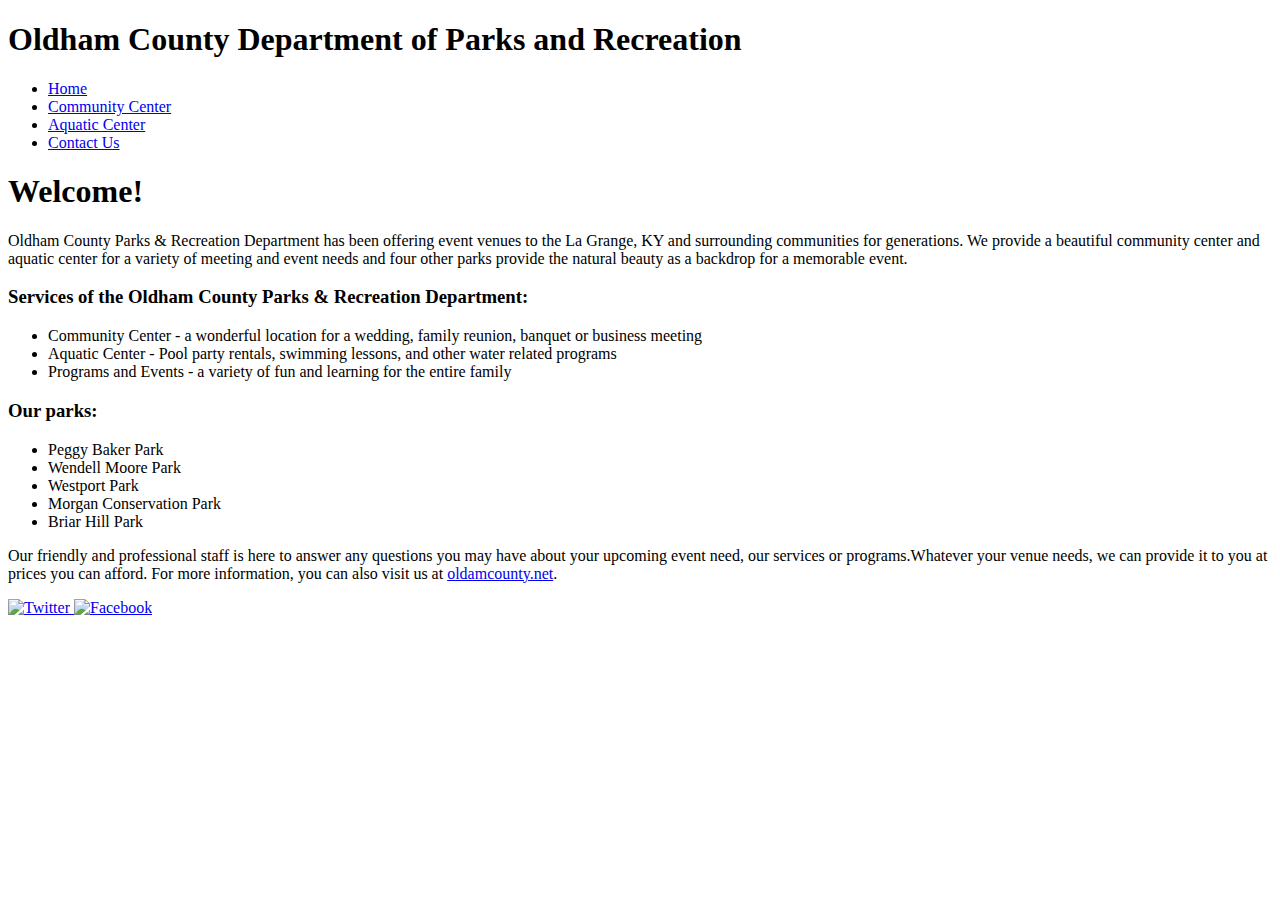
==== index.html @ d742e91f "fixed the nav height so that it does not take up the whole header area. Also made the nav element fl" ====
<!DOCTYPE html>
<html>
<head>
	<title>Oldham County Parks and Recreation</title>
	<link rel="stylesheet" href="C:\Users\n\Documents\CodeLouisville\Final Project\main.css">
	<meta name="viewport" content="width=device-width, initial-scale=1.0">
</head>
<body>
	<header>
		<h1 id=logo>Oldham County Department of Parks and Recreation</h1>
	</header>
	<nav>
		<ul>
			<li><a href="index.html">Home</a></li>
			<li><a href="community-center.html">Community Center</a></li>
			<li><a href="aquatic-center.html">Aquatic Center</a></li>
			<li><a href="contact.html">Contact Us</a></li>
		</ul>
	</nav>
	<div class="content">
		<h1>Welcome!</h1>
		<p> Oldham County Parks & Recreation Department has been offering event venues to the La Grange, KY and surrounding communities for generations.  We provide a beautiful community center and aquatic center for a variety of meeting and event needs and four other parks provide the natural beauty as a backdrop for a memorable event. 
		</p>
		<div class="col-lg-6 left">
			<p><h3>Services of the Oldham County Parks & Recreation Department:</h3></p>
				<ul>
					<li>
							Community Center - a wonderful location for a wedding, family reunion, banquet or business meeting
					</li>
					<li>
							Aquatic Center - Pool party rentals, swimming lessons, and other water related programs
					</li>
					<li>
							Programs and Events - a variety of fun and learning for the entire family
					</li>
				</ul>
		</div>
		<div class="col-lg-6 right">

		</div>
		<div class="col-lg-6 left">

		</div>
		<div class="col-lg-6 right">
			<p>
				<h3>Our parks:</h3>
			</p>
				<ul class="park center">
					<li>Peggy Baker Park</li>
					<li>Wendell Moore Park</li>
					<li>Westport Park</li>
					<li>Morgan Conservation Park</li>
					<li>Briar Hill Park</li>
				</ul>
		</div>
		<footer>
			<p>
				Our friendly and professional staff is here to answer any questions you may have about your upcoming event need, our services or programs.Whatever your venue needs, we can provide it to you at prices you can afford.  For more information, you can also visit us at <a href="www.oldhamcounty.net">oldamcounty.net</a>.
			</p>
			<p>
				<a href="https://twitter.com/oldhamcoparks">
				<img title="Twitter" alt="Twitter" src="https://socialmediawidgets.files.wordpress.com/2014/03/01_twitter1.png" width="35" height="35"/>
				</a>
				<a href="https://www.facebook.com/login.php?next=https%3A%2F%2Fwww.facebook.com%2Fgroups%2F32517591309%2F">
				<img title="Facebook" alt="Facebook" src="https://socialmediawidgets.files.wordpress.com/2014/03/02_facebook1.png" width="35" height="35" />
				</a>
			</p>
		</footer>
	</div>	
</body>

</html>
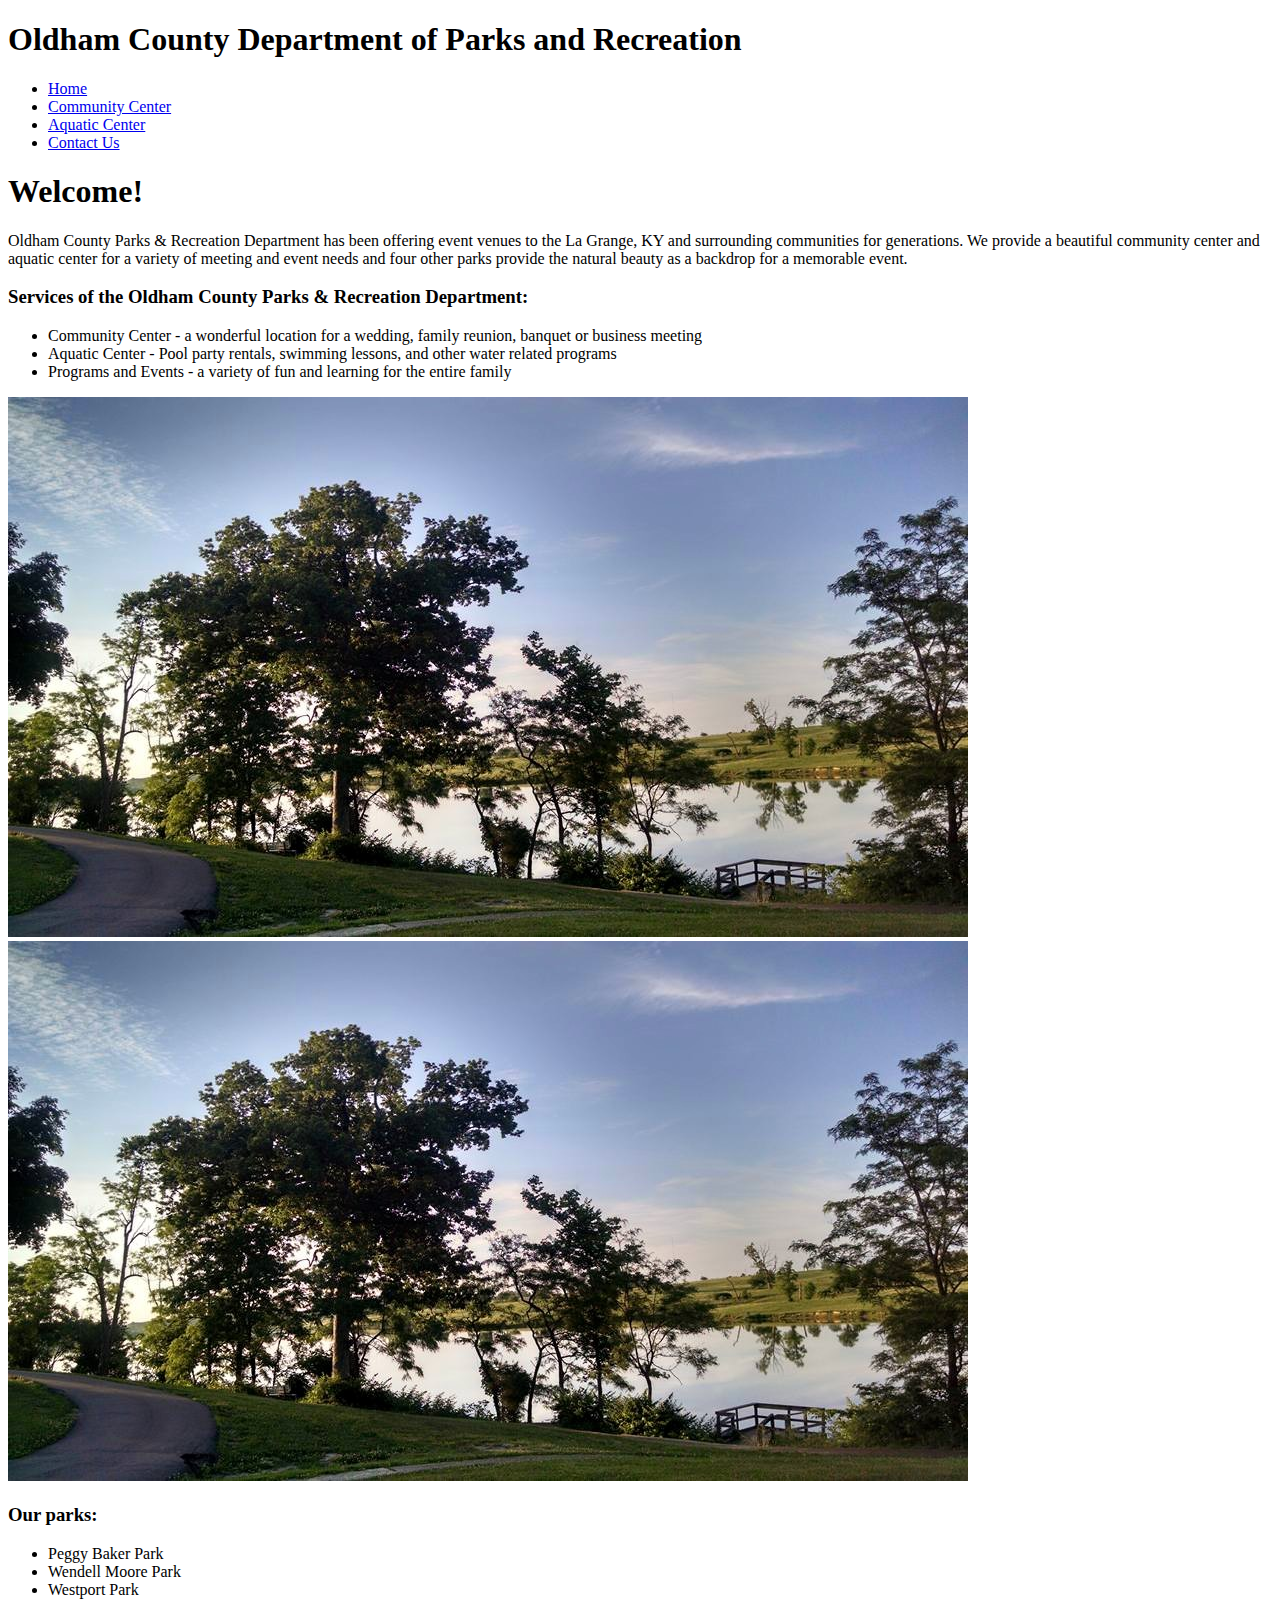
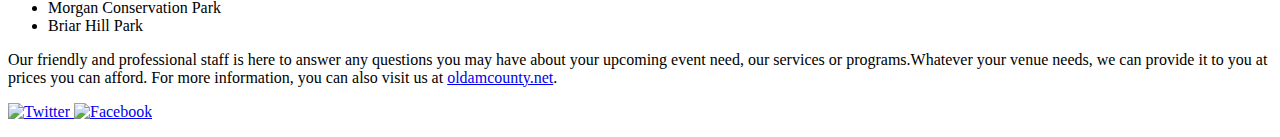
==== commit 3c85ccfb: "adding body and header images" ====
--- a/index.html
+++ b/index.html
@@ -6,8 +6,8 @@
 	<meta name="viewport" content="width=device-width, initial-scale=1.0">
 </head>
 <body>
-	<header>
-		<h1 id=logo>Oldham County Department of Parks and Recreation</h1>
+	<header class="img-index">
+		<h1 class="logo">Oldham County Department of Parks and Recreation</h1>
 	</header>
 	<nav>
 		<ul>
@@ -22,7 +22,7 @@
 		<p> Oldham County Parks & Recreation Department has been offering event venues to the La Grange, KY and surrounding communities for generations.  We provide a beautiful community center and aquatic center for a variety of meeting and event needs and four other parks provide the natural beauty as a backdrop for a memorable event. 
 		</p>
 		<div class="col-lg-6 left">
-			<p><h3>Services of the Oldham County Parks & Recreation Department:</h3></p>
+			<h3>Services of the Oldham County Parks & Recreation Department:</h3>
 				<ul>
 					<li>
 							Community Center - a wonderful location for a wedding, family reunion, banquet or business meeting
@@ -36,16 +36,15 @@
 				</ul>
 		</div>
 		<div class="col-lg-6 right">
-
+			<img src="img/FinalProjectPhotos/WendellMoorePark4.jpg">
 		</div>
+		<div class="barrier"></div>
 		<div class="col-lg-6 left">
-
+			<img src="img/FinalProjectPhotos/WendellMoorePark4.jpg">
 		</div>
 		<div class="col-lg-6 right">
-			<p>
 				<h3>Our parks:</h3>
-			</p>
-				<ul class="park center">
+				<ul class="park">
 					<li>Peggy Baker Park</li>
 					<li>Wendell Moore Park</li>
 					<li>Westport Park</li>
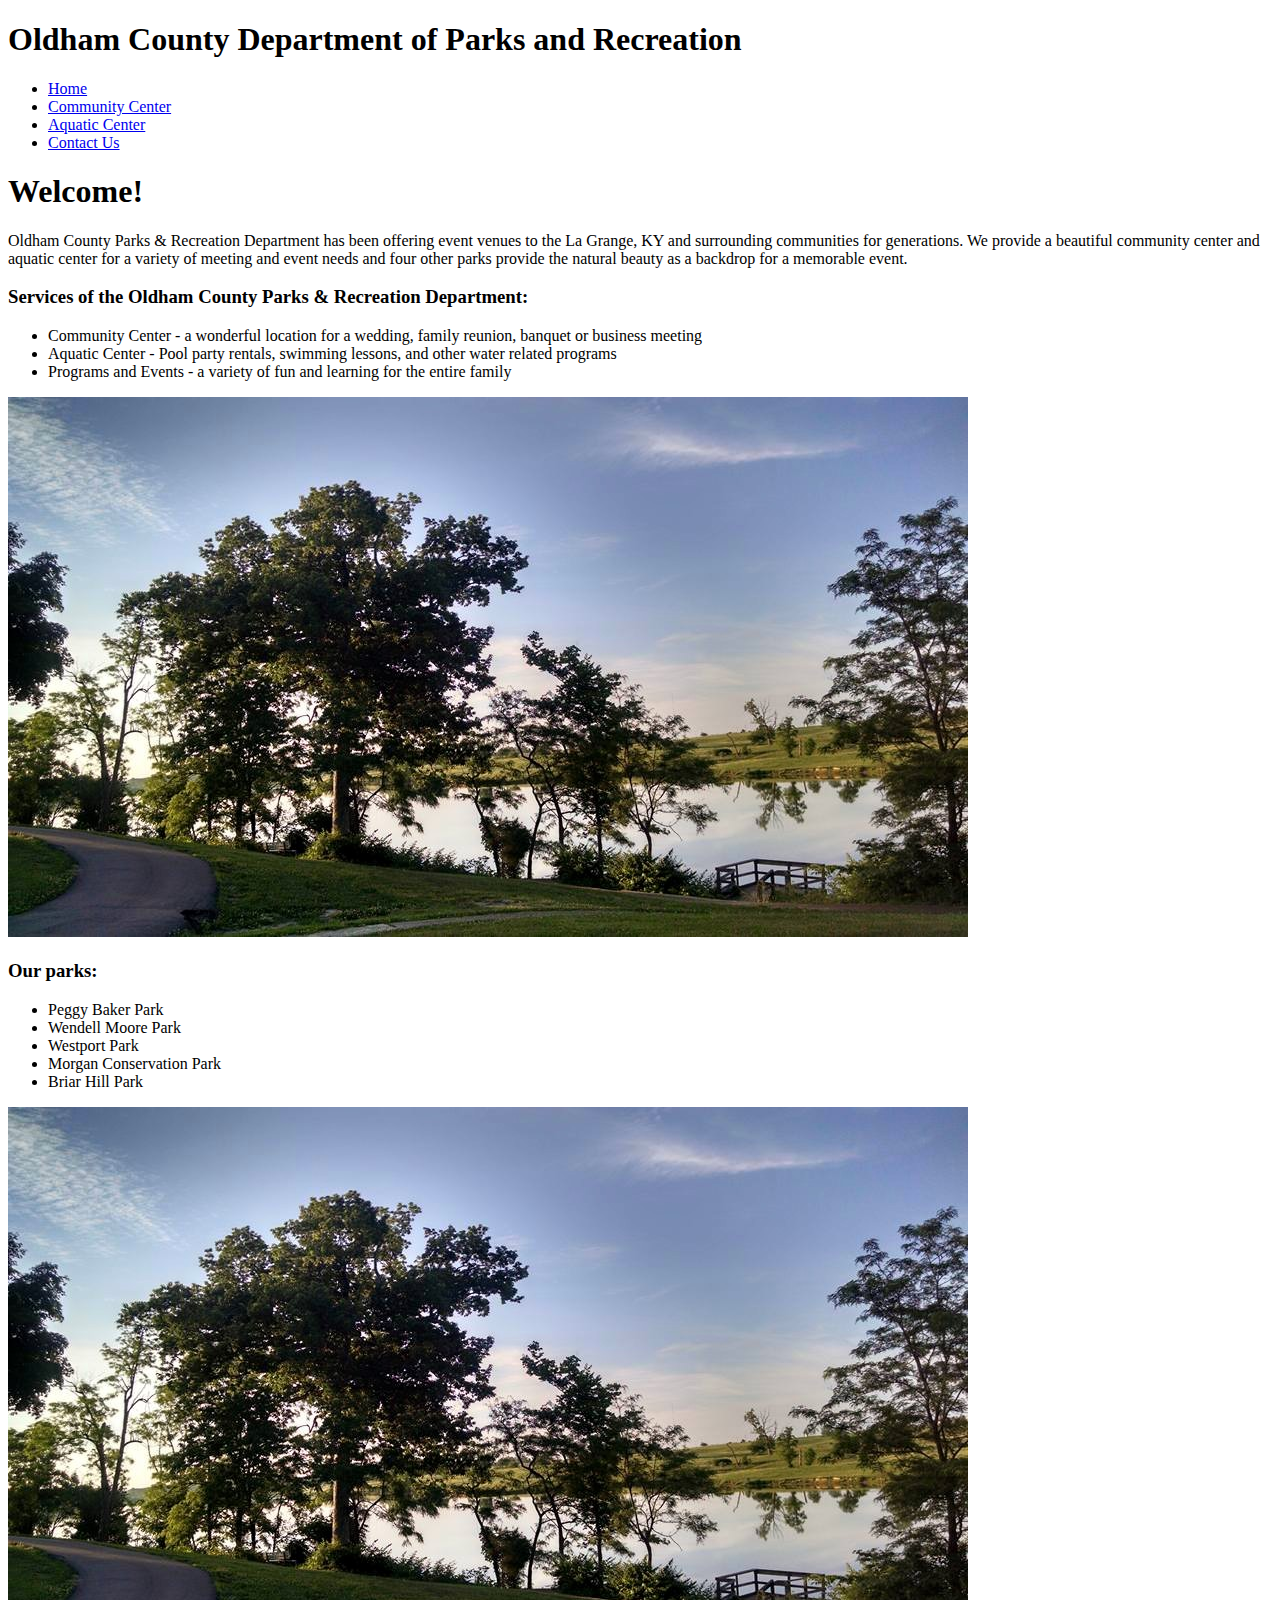
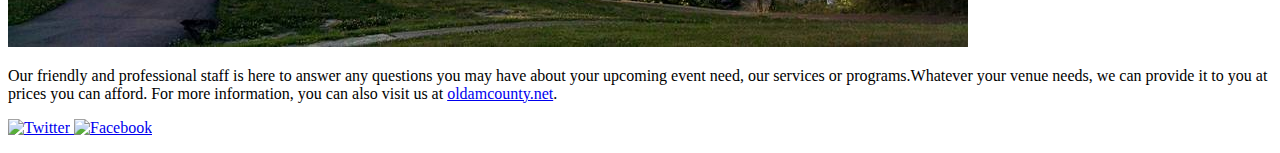
==== commit d5136564: "Made the site mostly responsive except for the nav menu" ====
--- a/index.html
+++ b/index.html
@@ -10,12 +10,14 @@
 		<h1 class="logo">Oldham County Department of Parks and Recreation</h1>
 	</header>
 	<nav>
-		<ul>
-			<li><a href="index.html">Home</a></li>
-			<li><a href="community-center.html">Community Center</a></li>
-			<li><a href="aquatic-center.html">Aquatic Center</a></li>
-			<li><a href="contact.html">Contact Us</a></li>
-		</ul>
+		<span>
+			<ul>
+				<li><a href="index.html">Home</a></li>
+				<li><a href="community-center.html">Community Center</a></li>
+				<li><a href="aquatic-center.html">Aquatic Center</a></li>
+				<li><a href="contact.html">Contact Us</a></li>
+			</ul>
+		</span>
 	</nav>
 	<div class="content">
 		<h1>Welcome!</h1>
@@ -40,17 +42,17 @@
 		</div>
 		<div class="barrier"></div>
 		<div class="col-lg-6 left">
-			<img src="img/FinalProjectPhotos/WendellMoorePark4.jpg">
+			<h3>Our parks:</h3>
+			<ul>
+				<li>Peggy Baker Park </li>
+				<li>Wendell Moore Park</li>
+				<li>Westport Park</li>
+				<li>Morgan Conservation Park</li>
+				<li>Briar Hill Park</li>
+			</ul>
 		</div>
 		<div class="col-lg-6 right">
-				<h3>Our parks:</h3>
-				<ul class="park">
-					<li>Peggy Baker Park</li>
-					<li>Wendell Moore Park</li>
-					<li>Westport Park</li>
-					<li>Morgan Conservation Park</li>
-					<li>Briar Hill Park</li>
-				</ul>
+			<img src="img/FinalProjectPhotos/WendellMoorePark4.jpg">
 		</div>
 		<footer>
 			<p>
@@ -65,7 +67,9 @@
 				</a>
 			</p>
 		</footer>
-	</div>	
+	</div>
+	<script src="https://ajax.googleapis.com/ajax/libs/jquery/1.11.3/jquery.min.js"></script>
+	<script src="javascript.js"></script>
 </body>
 
 </html>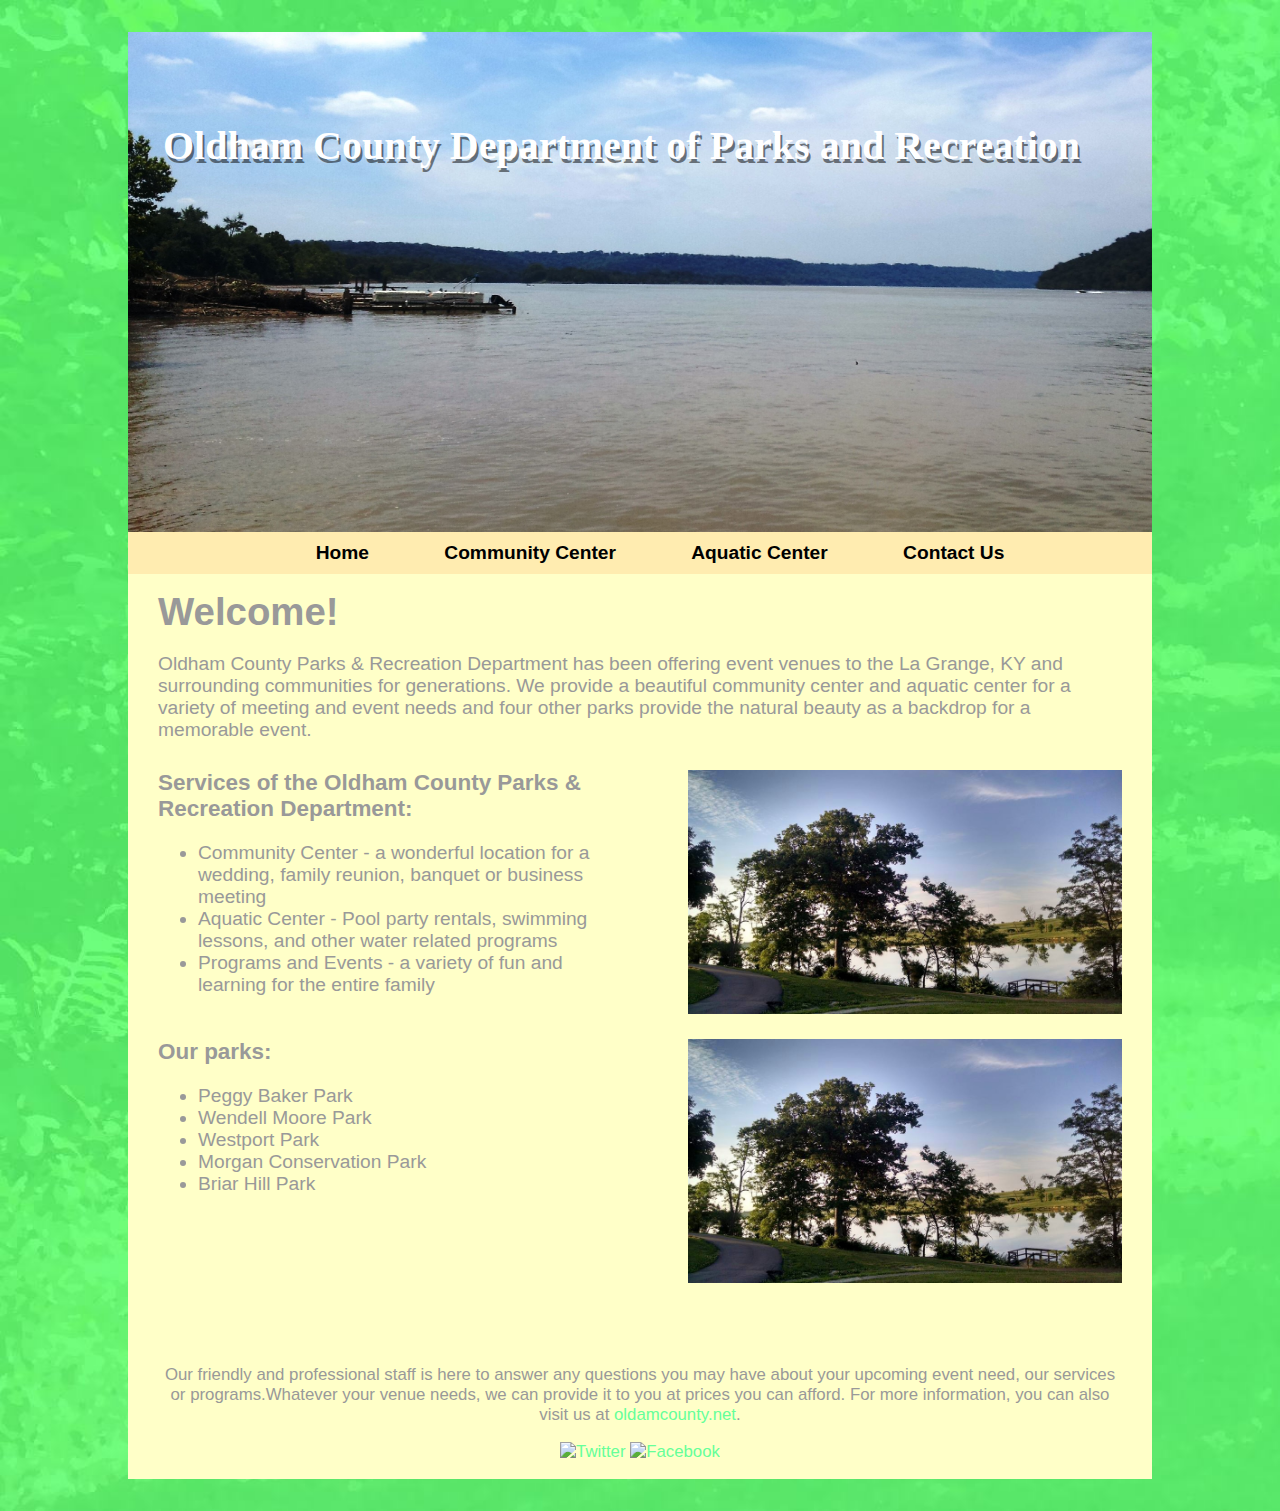
==== commit 4823771d: "test commit" ====
--- a/index.html
+++ b/index.html
@@ -2,7 +2,7 @@
 <html>
 <head>
 	<title>Oldham County Parks and Recreation</title>
-	<link rel="stylesheet" href="C:\Users\n\Documents\CodeLouisville\Final Project\main.css">
+	<link rel="stylesheet" href="main.css">
 	<meta name="viewport" content="width=device-width, initial-scale=1.0">
 </head>
 <body>
--- a/main.css
+++ b/main.css
@@ -0,0 +1,318 @@
+/********************
+General
+********************/
+
+body {
+ font-family: 'Open Sans', sans-serif;
+ font-size: 1.20em;
+ background-color: #59F159;
+ margin: 0;
+ padding: 0;
+ height: inherit;
+ color: #999;
+ background-image: url('img/FinalProjectPhotos/BodyBackground.jpg');
+ background-repeat: no-repeat;
+ background-size: cover;
+}
+
+/*links*/
+a {
+  text-decoration: none; 
+  color: #66FF99;
+}
+
+img {
+  max-width: 100%;
+}
+
+/*logo text*/
+h1, h2 {
+  color: #999;
+  margin:0;
+}
+
+
+h3 {
+  margin: 0 0 1em 0;
+}
+
+.content {
+  background-color: #FFFFC8;
+  padding-top: 16px;
+  padding-left: 30px;
+  padding-right: 30px;
+  overflow: auto;
+  position: auto;
+  margin-top: 0;
+  clear: both;
+}
+
+.col-lg-6 {
+  list-style: none;
+  margin: 10px 0px;
+}
+
+.col-lg-6 img {
+  max-height: 100%
+}
+
+
+.center {
+  margin-right: 30px;
+  margin-left: 30px;
+}
+
+.barrier {
+  clear: both;
+}
+/********************
+Heading
+********************/
+header {
+  float: left;
+  width: 100%;
+  background-color: #FFECB0;
+  height: 350px;
+  margin: 0;
+}
+
+.logo {
+  background: transparent;
+  color: white;
+  font-size: 30px;
+  margin: 35px;
+  margin-top: 90px;
+  font-family: 'Hoefler Text', verdana;
+  text-shadow: 2px 4px 0px rgba(0,0,0,0.5);, 
+}
+
+h2 {
+  font-size: .9em;
+  margin: 4px 0;
+  font-weight: bold;
+}
+
+/********************
+Navigation
+********************/
+
+nav {
+  background-color: #FFECB0;
+  height: 42px;
+  display: inline-block;
+  padding: 0;
+  margin: 0;
+  overflow: none;
+  width: 100%;
+  float: left;
+  text-align: center;
+}
+
+nav ul {
+  list-style: none;
+  overflow: auto;
+  margin: 0;
+  
+}
+
+nav ul li {
+  display: inline;
+  padding: 15px 15px;
+  position: inherit;
+  margin: 0;
+}
+
+nav a {
+  font-weight: bold;
+  color: #000;
+  display: inline-block;
+  }
+
+
+/*selected nav link*/
+nav a.selected, nav a:hover {
+  color: #66FF99;
+}
+
+/********************
+Footer
+********************/
+
+footer{
+  font-size: 0.875em;
+  text-align: center;
+  clear: both;
+  padding-top: 50px;
+  color: #999;
+}
+
+/********************
+Page: Column Formatting
+********************/
+
+.col-lg-6 h3 {
+  margin: 0;
+  padding: 0;
+}
+
+/********************
+Page: Index
+********************/
+
+.img-index{
+  background-image: url('img/FinalProjectPhotos/WestportPark7-reduced - Copy.jpg');
+  background-size: cover;
+  background-repeat: no-repeat;
+}
+
+  
+/********************
+Page: Community Center
+********************/
+
+.img-community-center{
+  background-image: url('img/FinalProjectPhotos/CommunityCenter/CommunityCenter1.jpg');
+  background-size: cover;
+  background-repeat: no-repeat;
+}
+
+#capacity {
+  width: 450px;
+  height: 350px;
+  margin-bottom: 20px;
+  text-align: left;
+  clear: both;
+}
+
+/********************
+Page: Aquatic Center
+********************/
+.img-aquatic-center {
+  background-image: url('img/FinalProjectPhotos/AquaticCenter/aquaticCenter12.jpg');
+  background-size: cover;
+  background-repeat: no-repeat;
+}
+
+/********************
+Page: Contact
+********************/
+
+.img-contact {
+  background-image: url('img/FinalProjectPhotos/MorganConservationPark3-reduced.jpg');
+  background-size: cover;
+  background-repeat: no-repeat;
+  display: block;
+}
+
+#map_wrapper {
+    height: 300px;
+    color: black;
+}
+
+#map_canvas {
+    width: 100%;
+    height: 100%;
+}
+
+#map_canvas img {
+    max-width: none;
+}
+
+.googleMap {
+  margin-top: 40px;
+}
+
+/********************
+Media Queries
+********************/
+
+@media (max-width: 432px) {
+  
+  header {
+    height: 300px;
+  }
+
+  .logo {
+    font-size: 20px;
+  }
+
+}
+
+@media (min-width: 768px) {
+  
+  body{
+    margin: 30px 60px;
+  }
+
+  header {
+    height: 370px;
+  }
+
+  .logo {
+    font-size: 40px;
+  }
+
+  nav {
+    text-align: center;
+  }
+
+  nav li {
+    padding: auto;
+  }
+
+  .col-lg-6 {
+    display: block;
+    width: 45%;
+    text-align: inherit;
+    margin-bottom: 10px;
+    margin-top: 10px;
+    height: 100%;
+  }
+
+  .right {
+  float: right;
+  }
+
+  .left {
+    float: left;
+  }
+
+}
+
+@media (min-width: 900px) {
+
+  header {
+    height: 420px;
+  }
+
+}
+
+@media (min-width: 1026px) {
+
+  nav ul li {
+    display: inline-block;
+    padding: 10px 35px ;
+    margin: 0;
+  }
+
+  header{
+    height: 480px;
+  }
+  
+}
+
+@media (min-width: 1220px) {
+
+  body {
+    margin: 2.5% 10%;
+  }
+
+  header {
+    height: 500px;
+  }
+
+}
+
+
+
+
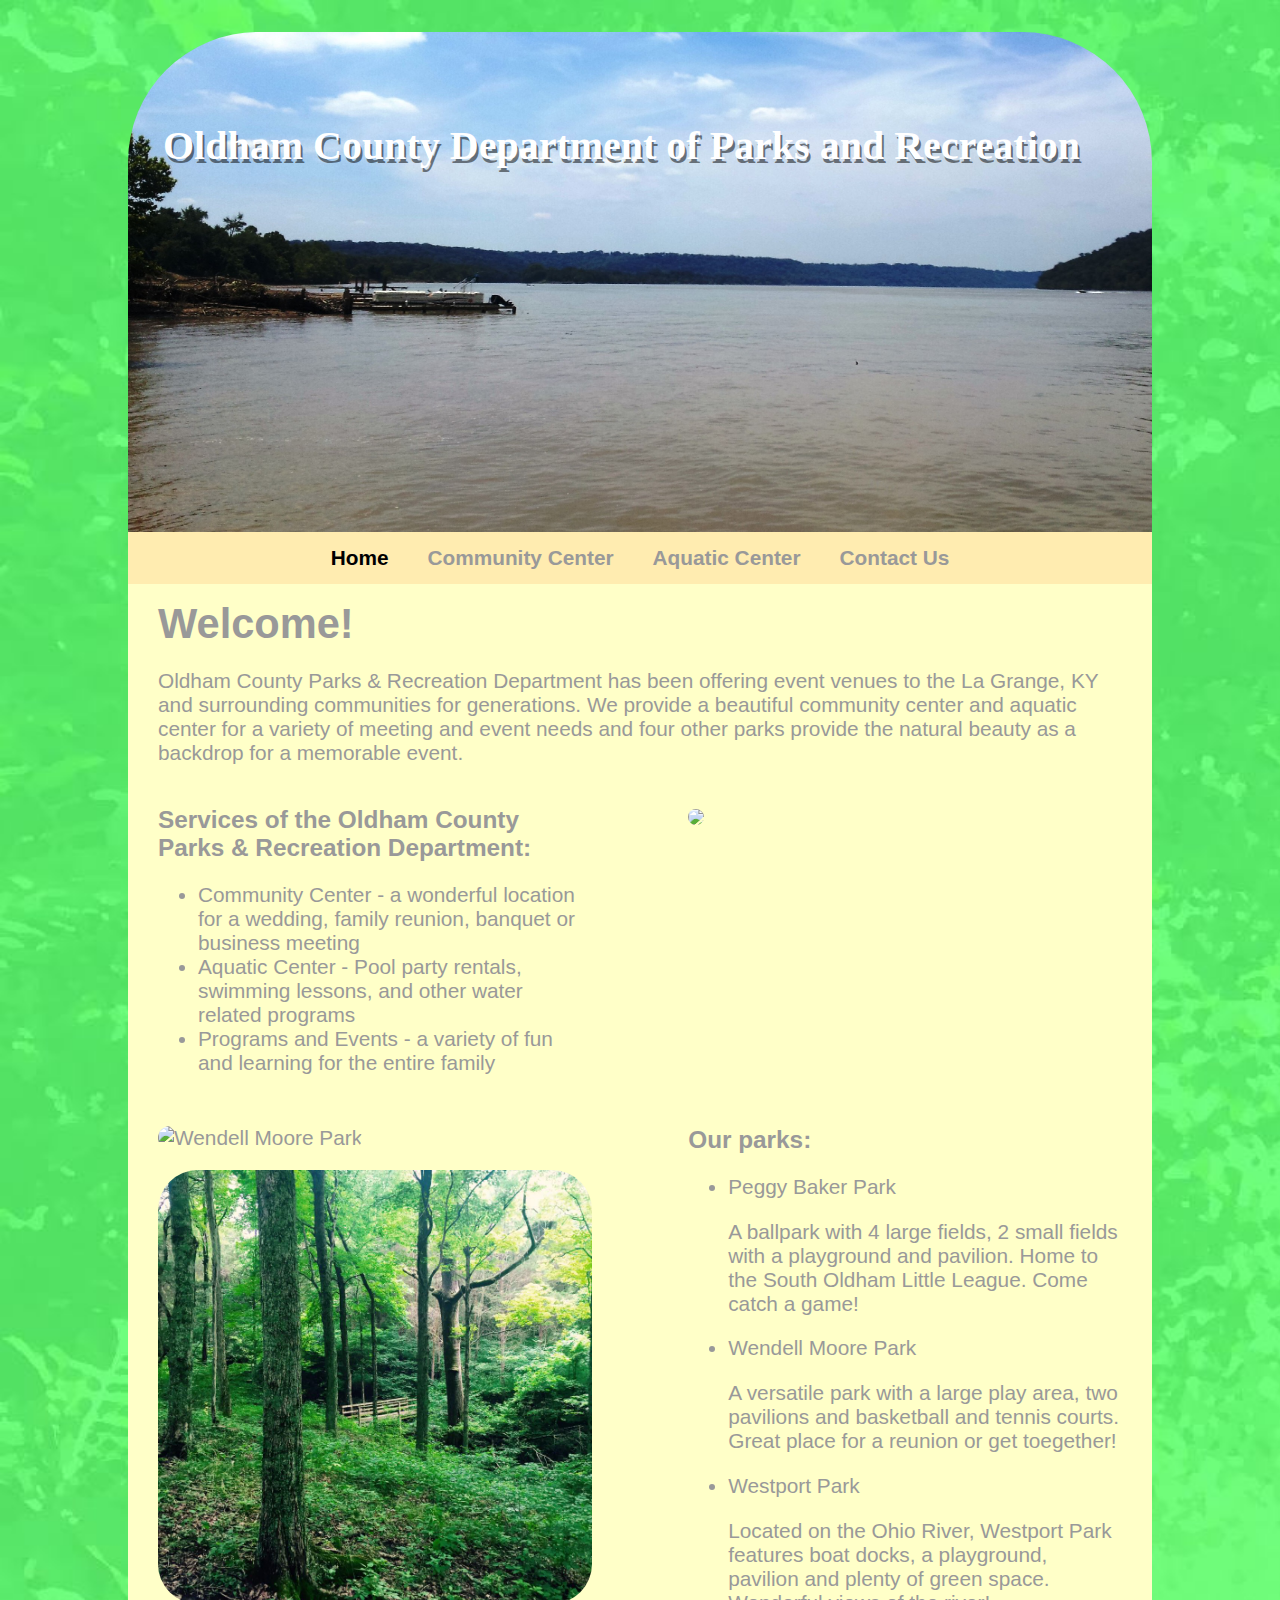
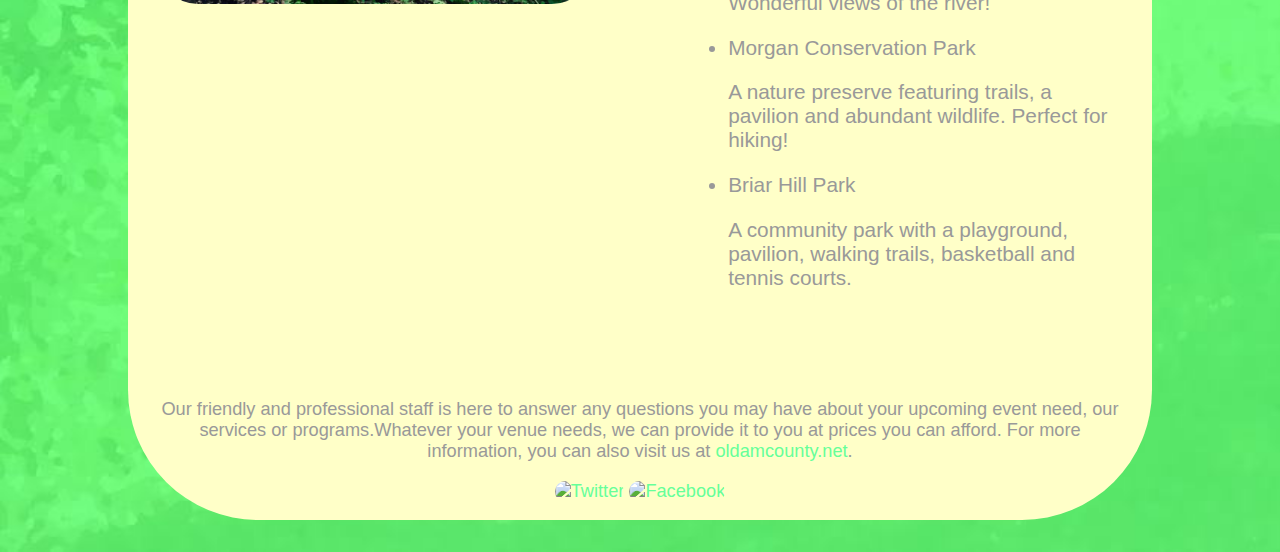
==== commit d3f21a2f: "project is ready except for the javascript" ====
--- a/index.html
+++ b/index.html
@@ -10,19 +10,21 @@
 		<h1 class="logo">Oldham County Department of Parks and Recreation</h1>
 	</header>
 	<nav>
-		<span>
-			<ul>
-				<li><a href="index.html">Home</a></li>
-				<li><a href="community-center.html">Community Center</a></li>
-				<li><a href="aquatic-center.html">Aquatic Center</a></li>
-				<li><a href="contact.html">Contact Us</a></li>
-			</ul>
-		</span>
+		<a href="#nav-list"><div id="mobile-menu">Menu</div></a>
+			<span>
+				<ul id="nav-list">
+					<li><a class="current" href="index.html">Home</a></li>
+					<li><a href="community-center.html">Community Center</a></li>
+					<li><a href="aquatic-center.html">Aquatic Center</a></li>
+					<li><a href="contact.html">Contact Us</a></li>
+				</ul>
+			</span>
 	</nav>
 	<div class="content">
 		<h1>Welcome!</h1>
 		<p> Oldham County Parks & Recreation Department has been offering event venues to the La Grange, KY and surrounding communities for generations.  We provide a beautiful community center and aquatic center for a variety of meeting and event needs and four other parks provide the natural beauty as a backdrop for a memorable event. 
 		</p>
+		<div class="barrier"></div>
 		<div class="col-lg-6 left">
 			<h3>Services of the Oldham County Parks & Recreation Department:</h3>
 				<ul>
@@ -38,22 +40,46 @@
 				</ul>
 		</div>
 		<div class="col-lg-6 right">
-			<img src="img/FinalProjectPhotos/WendellMoorePark4.jpg">
+			<img src="img/FinalProjectPhotos/PeggyBakerPark/PeggyBakerPark2.jpg">
 		</div>
 		<div class="barrier"></div>
-		<div class="col-lg-6 left">
+		<div class="col-lg-6 right parks">
 			<h3>Our parks:</h3>
 			<ul>
-				<li>Peggy Baker Park </li>
-				<li>Wendell Moore Park</li>
-				<li>Westport Park</li>
-				<li>Morgan Conservation Park</li>
-				<li>Briar Hill Park</li>
+				<li>Peggy Baker Park
+					<p>
+						A ballpark with 4 large fields, 2 small fields with a playground and pavilion. Home to the South Oldham Little League. Come catch a game!
+					</p>
+				</li>
+				<li>Wendell Moore Park
+					<p>
+						A versatile park with a large play area, two pavilions and basketball and tennis courts. Great place for a reunion or get toegether!
+					</p>
+				</li>
+				<li>Westport Park
+					<p>
+						Located on the Ohio River, Westport Park features boat docks, a playground, pavilion and plenty of green space. Wonderful views of the river!
+					</p>
+				</li>
+				<li>Morgan Conservation Park
+					<p>
+						A nature preserve featuring trails, a pavilion and abundant wildlife. Perfect for hiking!
+					</p>
+				</li>
+				<li>Briar Hill Park
+					<p>
+						A community park with a playground, pavilion, walking trails, basketball and tennis courts.
+					</p>
+				</li>
 			</ul>
 		</div>
-		<div class="col-lg-6 right">
-			<img src="img/FinalProjectPhotos/WendellMoorePark4.jpg">
+		<div class="col-lg-6 left">
+			<img alt="Wendell Moore Park" src="img/FinalProjectPhotos/WendellMoorePark/WendellMoorePark1.jpg">
 		</div>
+		<div class="col-lg-6 left extra-img">
+			<img alt="Morgan Conservation Park" src="img/FinalProjectPhotos/MorganConservationPark/MorganConservationPark8.jpg">
+		</div>
+		<div class="barrier"></div>
 		<footer>
 			<p>
 				Our friendly and professional staff is here to answer any questions you may have about your upcoming event need, our services or programs.Whatever your venue needs, we can provide it to you at prices you can afford.  For more information, you can also visit us at <a href="www.oldhamcounty.net">oldamcounty.net</a>.
--- a/main.css
+++ b/main.css
@@ -4,7 +4,7 @@
 
 body {
  font-family: 'Open Sans', sans-serif;
- font-size: 1.20em;
+ font-size: 1.1em;
  background-color: #59F159;
  margin: 0;
  padding: 0;
@@ -21,16 +21,11 @@
   color: #66FF99;
 }
 
-img {
-  max-width: 100%;
-}
-
 /*logo text*/
 h1, h2 {
   color: #999;
   margin:0;
 }
-
 
 h3 {
   margin: 0 0 1em 0;
@@ -47,16 +42,21 @@
   clear: both;
 }
 
+img {
+  border-radius: 40px;
+  max-height: 100%;
+  max-width: 100%;
+}
+
+.extra-img {
+  display: none;
+}
+
 .col-lg-6 {
   list-style: none;
   margin: 10px 0px;
 }
 
-.col-lg-6 img {
-  max-height: 100%
-}
-
-
 .center {
   margin-right: 30px;
   margin-left: 30px;
@@ -64,6 +64,8 @@
 
 .barrier {
   clear: both;
+  margin: 0.5em 0px;
+  overflow: auto;
 }
 /********************
 Heading
@@ -98,40 +100,55 @@
 
 nav {
   background-color: #FFECB0;
-  height: 42px;
+  height: 2.5em;
   display: inline-block;
   padding: 0;
   margin: 0;
   overflow: none;
   width: 100%;
+  text-align: justify;
   float: left;
+}
+
+nav ul {
+  display: block;
+  list-style: none;
+  overflow: none;
+  margin: 0px;
+  width: 100%;
+  height: 100%;
+  padding: 0px;
   text-align: center;
 }
 
-nav ul {
-  list-style: none;
-  overflow: auto;
-  margin: 0;
-  
-}
-
 nav ul li {
-  display: inline;
-  padding: 15px 15px;
-  position: inherit;
-  margin: 0;
-}
+  display: inline-block;
+  padding: .69em .8em;
+  }
 
 nav a {
   font-weight: bold;
-  color: #000;
-  display: inline-block;
-  }
-
+  color: #999;
+  }
 
 /*selected nav link*/
 nav a.selected, nav a:hover {
   color: #66FF99;
+}
+
+#nav-list {
+  display: none;
+}
+
+.current {
+  color: #000;
+}
+
+#mobile-menu{
+  display: block;
+  font-weight: bold;
+  text-align: center;
+  margin: .55em 0em;
 }
 
 /********************
@@ -160,7 +177,7 @@
 ********************/
 
 .img-index{
-  background-image: url('img/FinalProjectPhotos/WestportPark7-reduced - Copy.jpg');
+  background-image: url('img/FinalProjectPhotos/WestportPark/WestportPark7-reduced - Copy.jpg');
   background-size: cover;
   background-repeat: no-repeat;
 }
@@ -171,17 +188,17 @@
 ********************/
 
 .img-community-center{
-  background-image: url('img/FinalProjectPhotos/CommunityCenter/CommunityCenter1.jpg');
+  background-image: url('img/FinalProjectPhotos/CommunityCenter/CommunityCenter5.jpg');
   background-size: cover;
   background-repeat: no-repeat;
 }
 
 #capacity {
-  width: 450px;
-  height: 350px;
-  margin-bottom: 20px;
-  text-align: left;
-  clear: both;
+  height: auto;
+  width: auto;
+  border-radius: 0px;
+  max-height: 100%;
+  max-width: 100%;
 }
 
 /********************
@@ -198,7 +215,7 @@
 ********************/
 
 .img-contact {
-  background-image: url('img/FinalProjectPhotos/MorganConservationPark3-reduced.jpg');
+  background-image: url('img/FinalProjectPhotos/MorganConservationPark/MorganConservationPark3-reduced.jpg');
   background-size: cover;
   background-repeat: no-repeat;
   display: block;
@@ -212,6 +229,7 @@
 #map_canvas {
     width: 100%;
     height: 100%;
+    border-radius: 35px;
 }
 
 #map_canvas img {
@@ -220,6 +238,45 @@
 
 .googleMap {
   margin-top: 40px;
+}
+
+.gm-style-iw {
+max-width: 20em;
+}
+
+form {
+  margin-left: 3%;
+  margin-right: 3%;
+}
+
+input{
+  display: inline;
+  width: 100%;
+  margin: .7em 0em;
+}
+
+textarea {
+  width: 100%;
+  height: 100px;
+  margin-top: .7em;
+}
+
+#submit {
+  width: 4.5em;
+  height: 2em;
+  font-weight: bold;
+  border-width: 2px;
+  background-color: #FFECB0;
+  border: solid;
+  color: #999;
+  margin-top: 1em;
+  text-align: center;
+  font-size: .95em;
+}
+
+#submit:hover {
+  border-color: #66FF99;
+  cursor: pointer;
 }
 
 /********************
@@ -236,13 +293,17 @@
     font-size: 20px;
   }
 
+  .youtube {
+    height: 275px;
+  }
+
+  #map_wrapper {
+    display: none;
+}
+
 }
 
 @media (min-width: 768px) {
-  
-  body{
-    margin: 30px 60px;
-  }
 
   header {
     height: 370px;
@@ -250,14 +311,6 @@
 
   .logo {
     font-size: 40px;
-  }
-
-  nav {
-    text-align: center;
-  }
-
-  nav li {
-    padding: auto;
   }
 
   .col-lg-6 {
@@ -266,7 +319,22 @@
     text-align: inherit;
     margin-bottom: 10px;
     margin-top: 10px;
-    height: 100%;
+  }
+
+  .col-lg-3 {
+    display: block;
+    width: 38%;
+    text-align: inherit;
+    margin-bottom: 10px;
+    margin-top: 10px;
+  }
+
+  .col-lg-9 {
+    display: block;
+    width: 60%;
+    text-align: inherit;
+    margin-bottom: 10px;
+    margin-top: 10px;
   }
 
   .right {
@@ -277,22 +345,79 @@
     float: left;
   }
 
+  .col-center {
+    margin-top: 6.7%;
+  }
+
+  #nav-list {
+  display: block;
+  }
+
+  #mobile-menu{
+    display: none;
+  }
+
+  /********************
+  Contact
+  ********************/
+
+  form div {
+    display: block;
+    clear: both;
+  }
+
+  label{
+    margin-right: 2%;
+    margin-top: 12px;
+    float: left;
+    display: block;
+    width: 20%;
+  }
+
+  input{
+    width: 70%;
+    height: 25px;
+  }
+
+  textarea {
+    width: 70%;
+  }
+
+  #map_wrapper {
+    height: 380px;
+    color: black;
+}
+
 }
 
 @media (min-width: 900px) {
+
+  body {
+    margin: 80px 60px;
+  }
+
+  .content {
+    border-bottom-right-radius: 130px;
+    border-bottom-left-radius: 130px;
+  }
 
   header {
     height: 420px;
+    border-top-right-radius: 130px;
+    border-top-left-radius: 130px;
+  }
+
+  .youtube{
+    height: 420px;
   }
 
 }
 
 @media (min-width: 1026px) {
 
-  nav ul li {
-    display: inline-block;
-    padding: 10px 35px ;
-    margin: 0;
+  body {
+    font-size: 1.2em;
+    margin: 2.5% 10%;
   }
 
   header{
@@ -305,14 +430,106 @@
 
   body {
     margin: 2.5% 10%;
+    font-size: 1.3em;
   }
 
   header {
     height: 500px;
   }
 
-}
-
-
-
-
+  .youtube {
+    height: 480px;
+  }
+
+@media (min-width: 1400px){
+
+  body {
+    font-size: 1.5em;
+  }
+
+}
+
+@media (min-width: 1600px){
+
+  .content {
+    padding: 50px 120px;
+  }
+
+  .barrier {
+    margin: 2em 0em;
+  }
+}
+
+@media (min-width: 1800px){
+
+  header {
+    height: 24em;
+  }
+
+  body {
+    font-size: 1.7em;
+  }
+
+   .youtube {
+    height: 600px;
+  }
+
+  /********************
+  Contact
+  ********************/
+
+   #map_wrapper {
+    height: 500px;
+  }
+
+}
+
+@media (min-width: 2100px){
+
+  body {
+    font-size: 1.9em;
+  }
+}
+
+@media (min-width: 2300px){
+
+  body {
+    font-size: 2.1em;
+  }
+}
+
+@media (min-width: 2500px){
+
+  body {
+    font-size: 2.3em;
+  }
+}
+
+@media (min-width: 2700px){
+
+  body {
+    font-size: 2.5em;
+  }
+
+  /********************
+  Contact
+  ********************/
+
+   #map_wrapper {
+    height: 700px;
+  }
+
+}
+
+@media (min-width: 2900px){
+
+  body {
+    font-size: 2.7em;
+  }
+}
+
+}
+
+
+
+
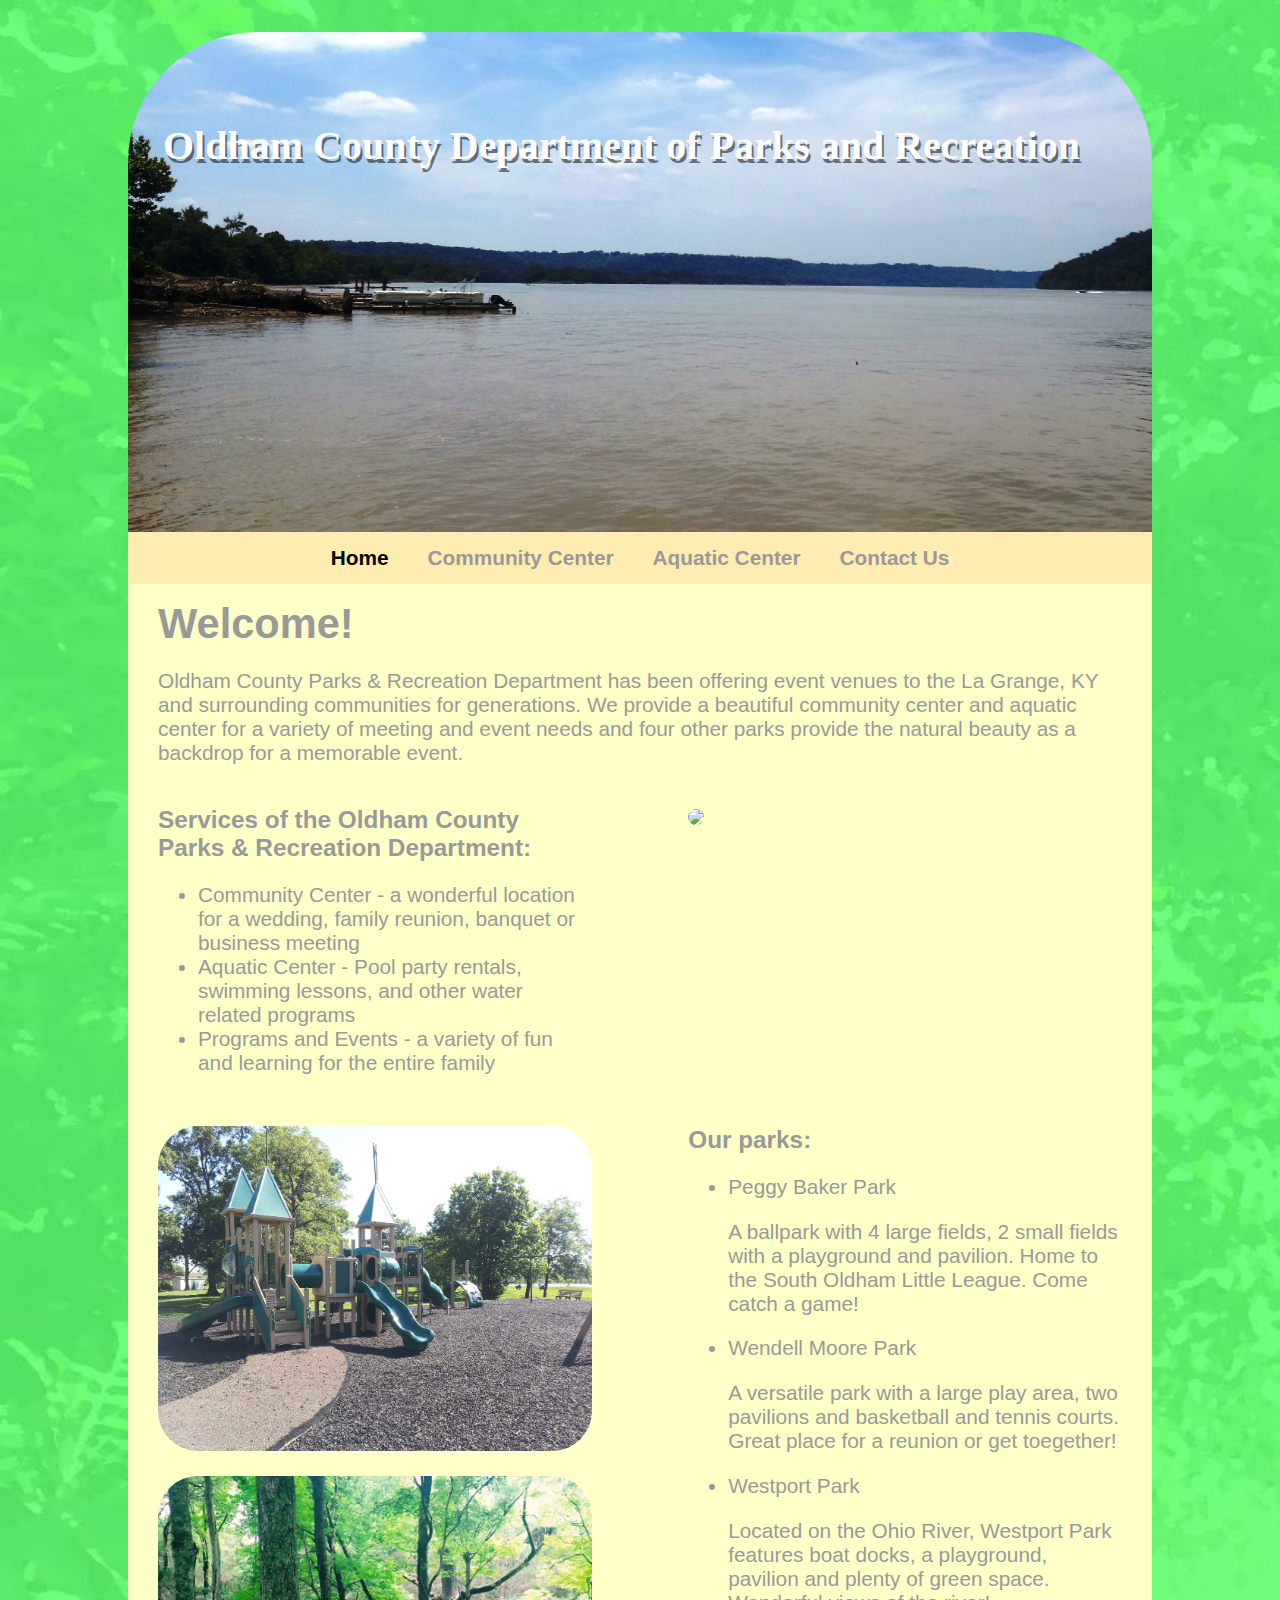
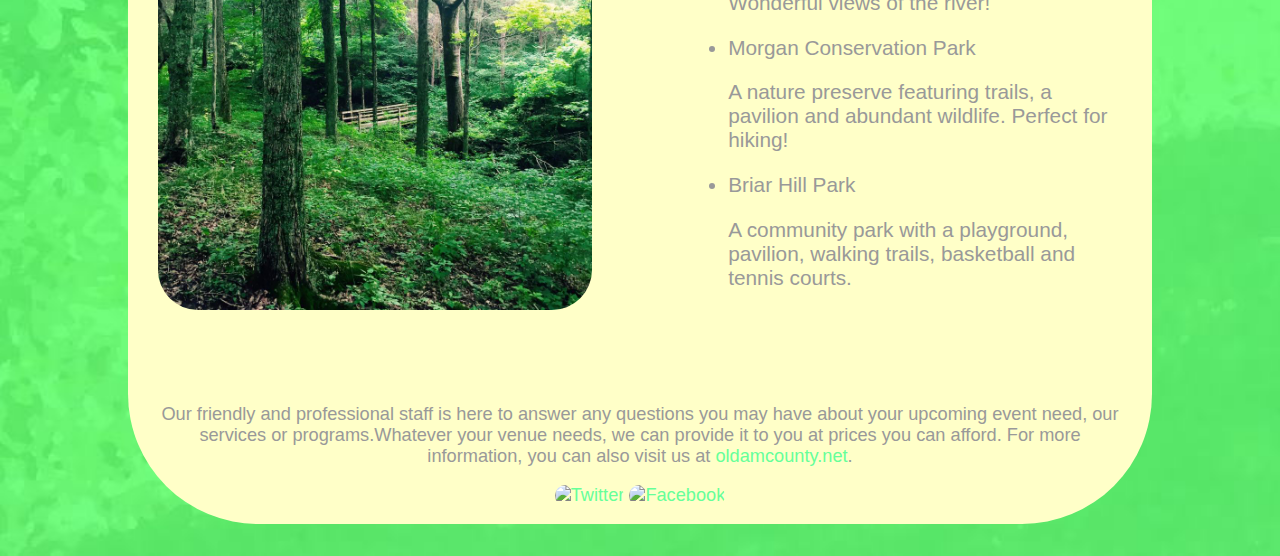
==== commit f03a8f69: "test 3" ====
--- a/index.html
+++ b/index.html
@@ -74,7 +74,7 @@
 			</ul>
 		</div>
 		<div class="col-lg-6 left">
-			<img alt="Wendell Moore Park" src="img/FinalProjectPhotos/WendellMoorePark/WendellMoorePark1.jpg">
+			<img alt="Wendell Moore Park" src="img/FinalProjectPhotos/WendellMoorePark/wendellMoorePark1.jpg">
 		</div>
 		<div class="col-lg-6 left extra-img">
 			<img alt="Morgan Conservation Park" src="img/FinalProjectPhotos/MorganConservationPark/MorganConservationPark8.jpg">
--- a/main.css
+++ b/main.css
@@ -177,7 +177,7 @@
 ********************/
 
 .img-index{
-  background-image: url('img/FinalProjectPhotos/WestportPark/WestportPark7-reduced - Copy.jpg');
+  background-image: url('img/FinalProjectPhotos/WestportPark/WestportPark7-reduced-Copy.jpg');
   background-size: cover;
   background-repeat: no-repeat;
 }
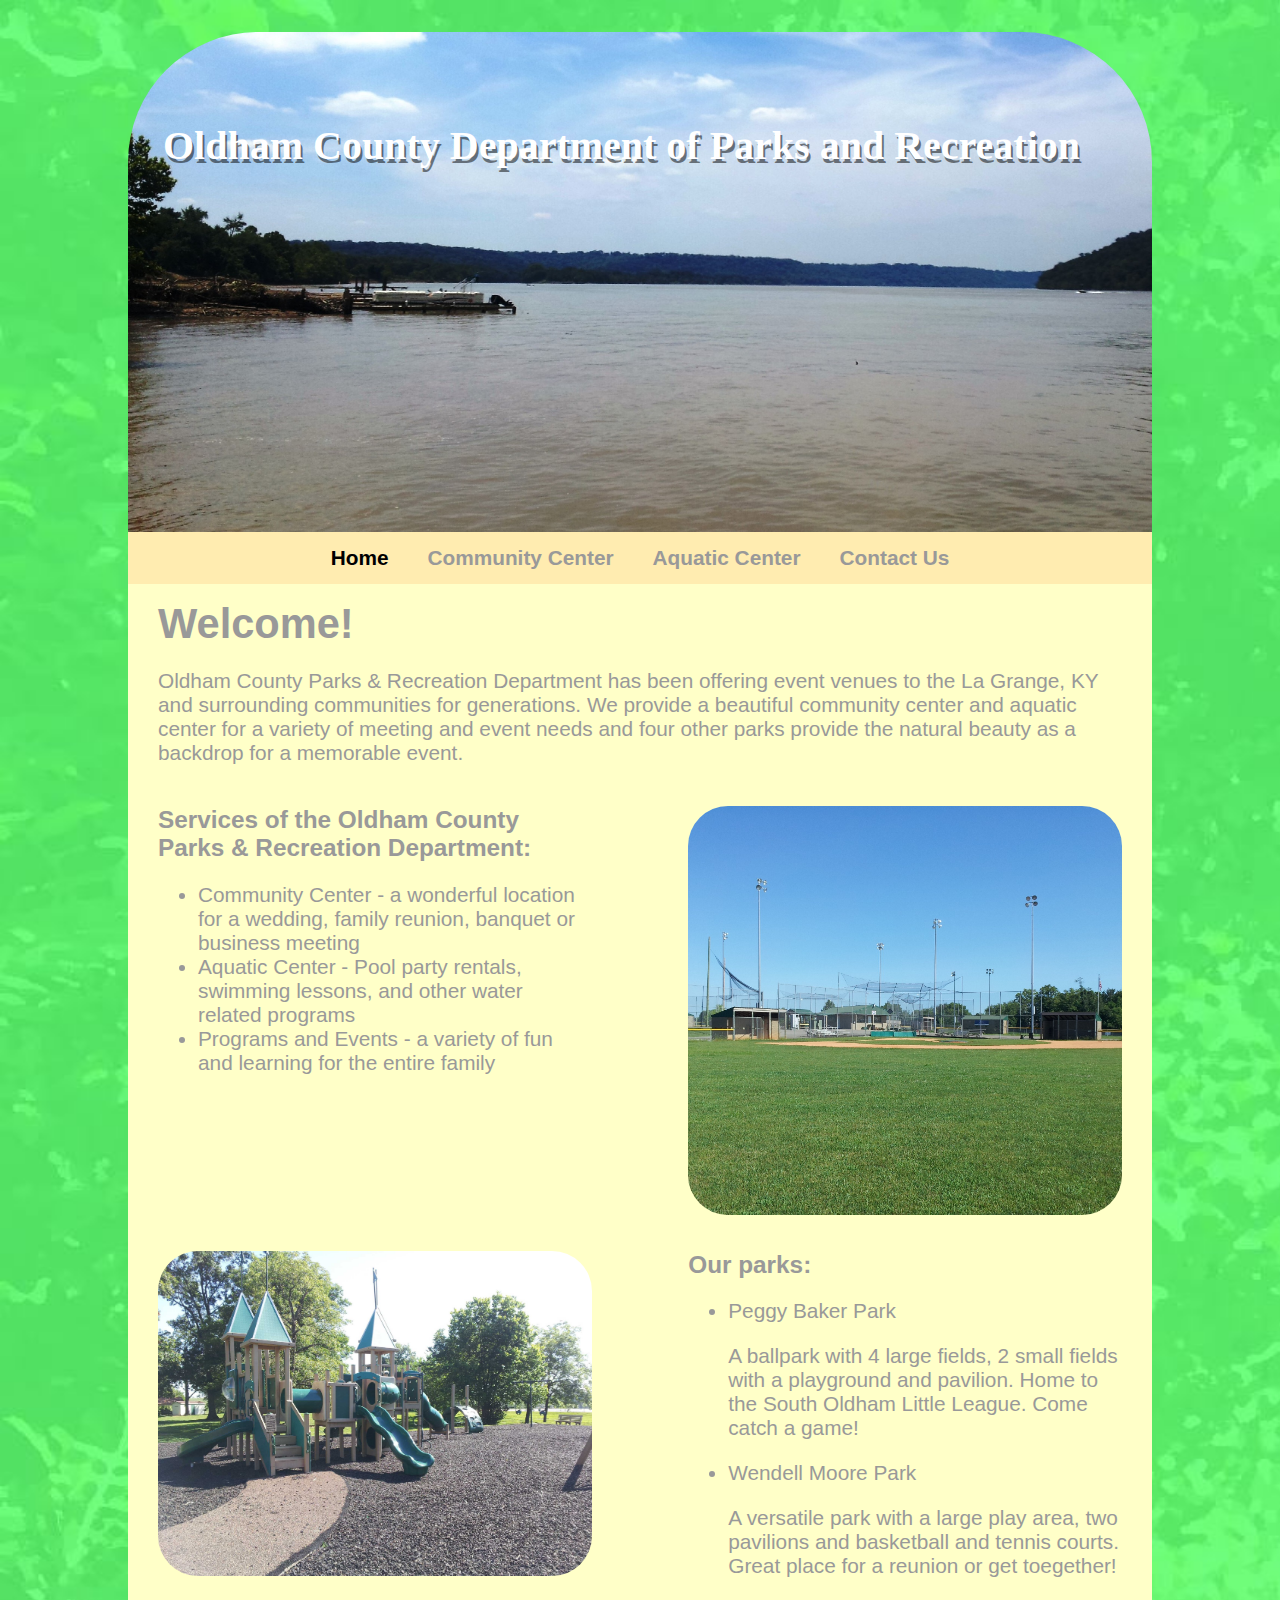
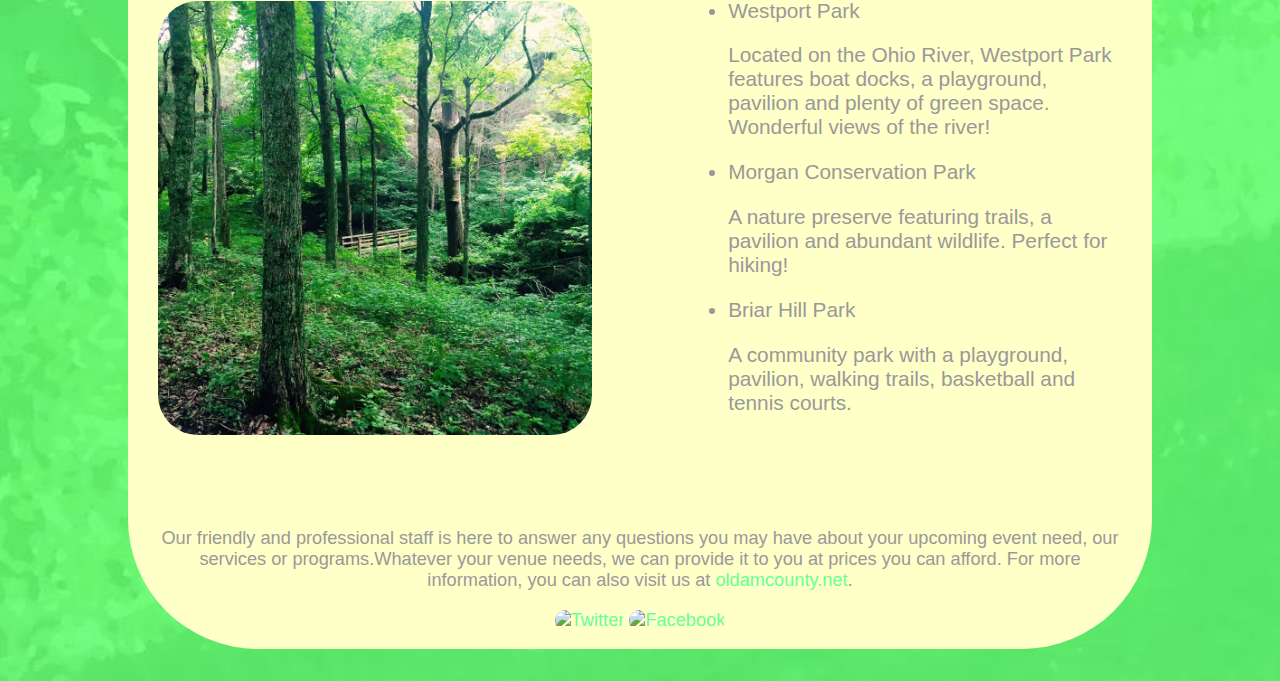
==== commit c5a9f08f: "updating images for the github preview because it needs exact file names" ====
--- a/index.html
+++ b/index.html
@@ -40,7 +40,7 @@
 				</ul>
 		</div>
 		<div class="col-lg-6 right">
-			<img src="img/FinalProjectPhotos/PeggyBakerPark/PeggyBakerPark2.jpg">
+			<img src="img/FinalProjectPhotos/PeggyBakerPark/peggyBakerPark2.jpg">
 		</div>
 		<div class="barrier"></div>
 		<div class="col-lg-6 right parks">
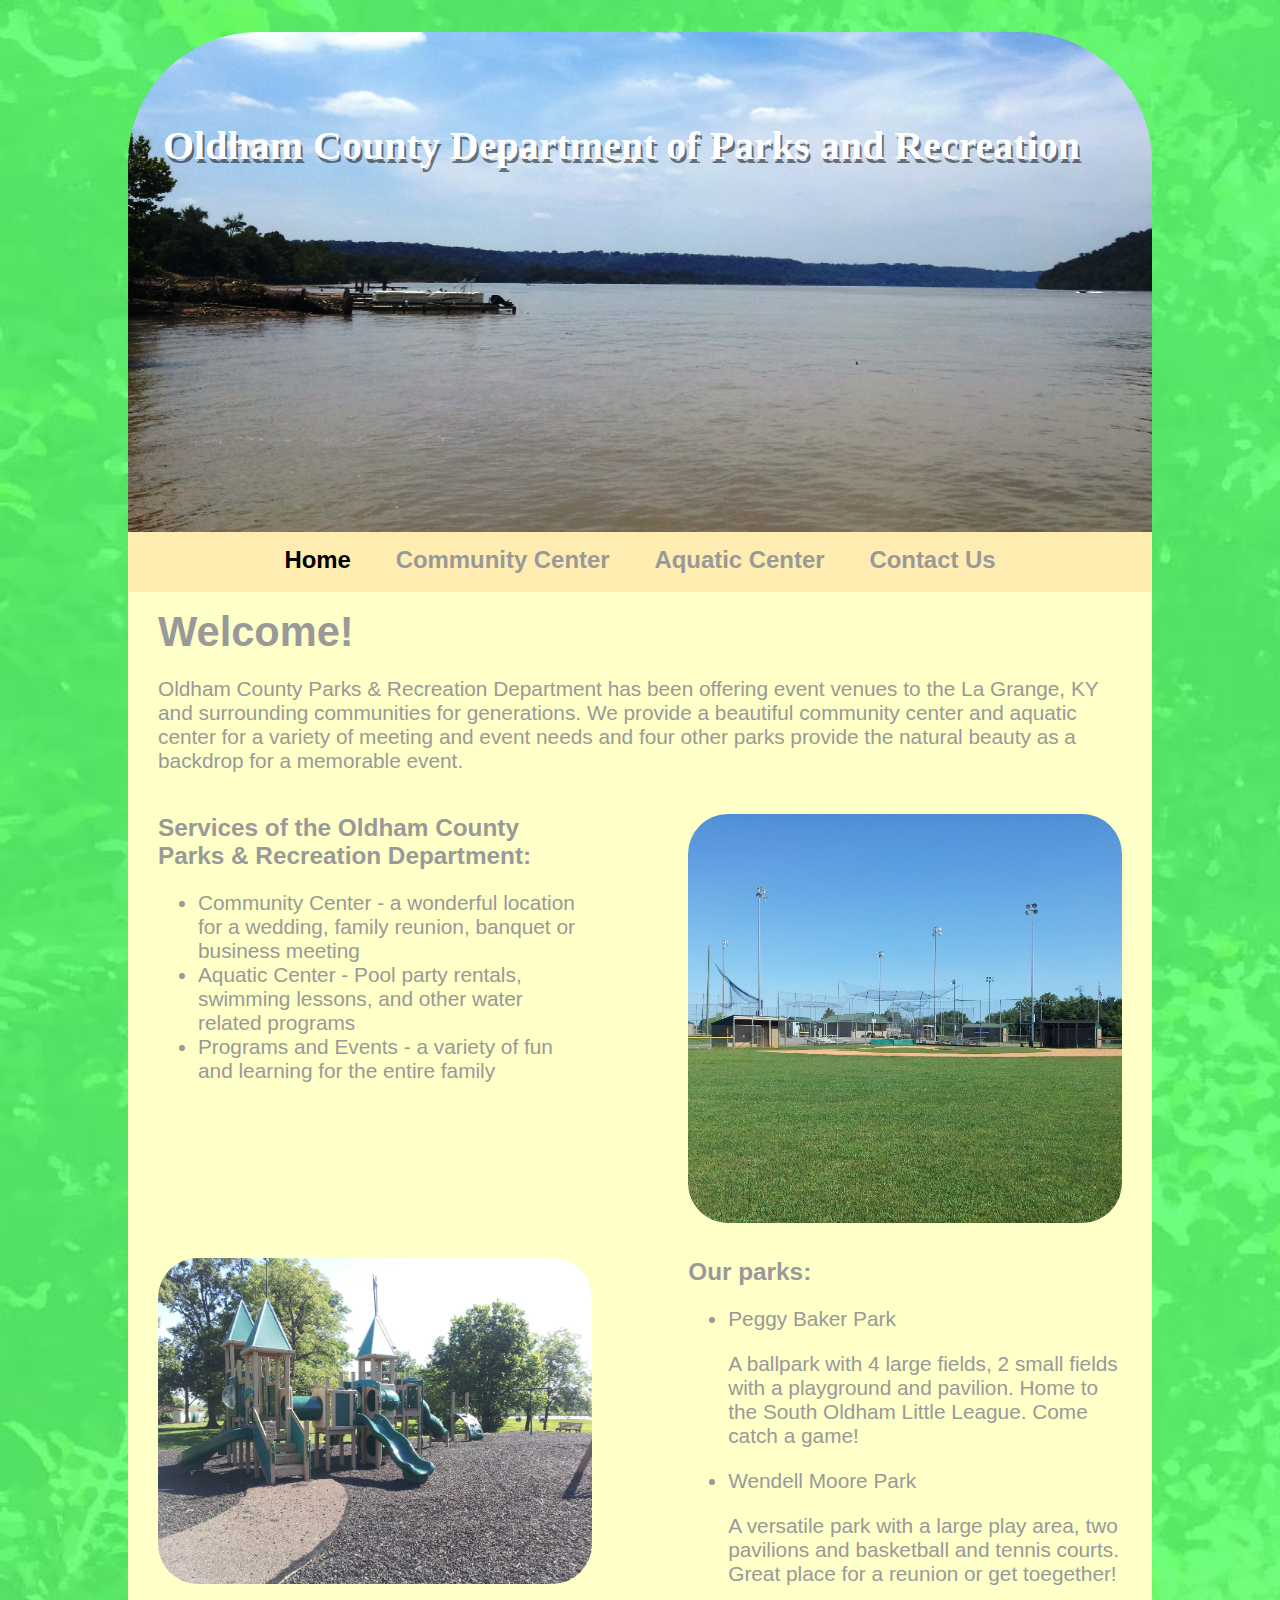
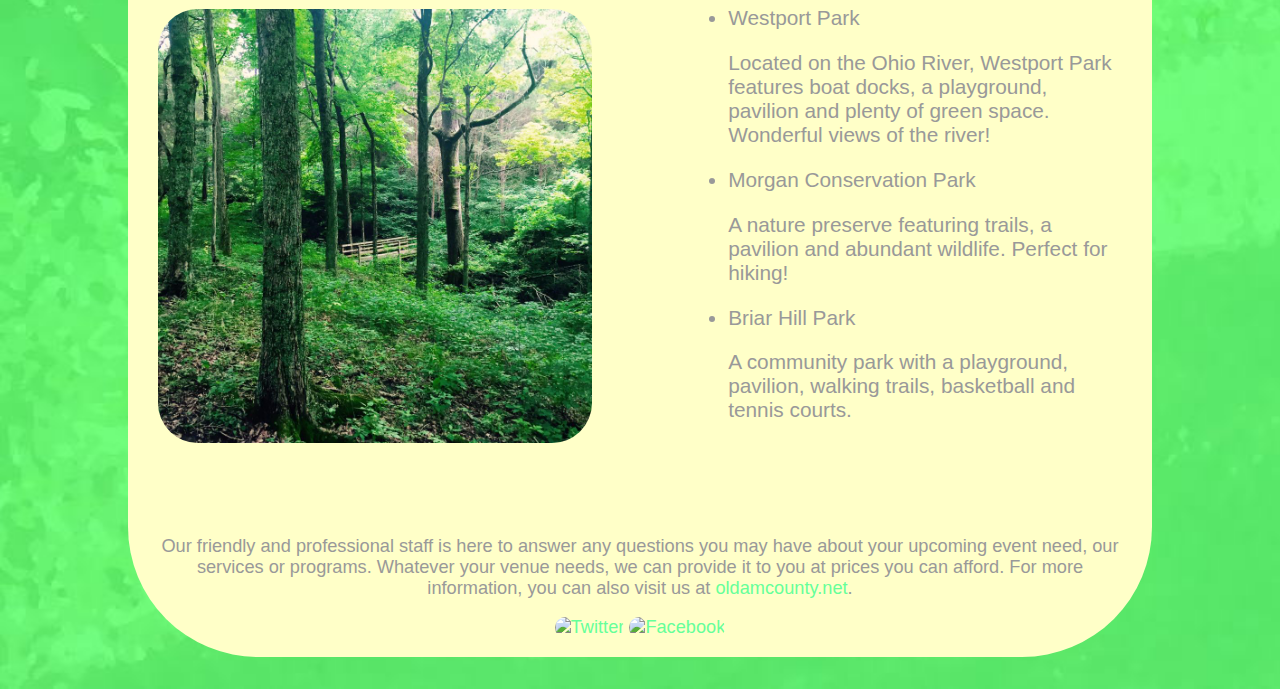
==== commit 78fad7e6: "finished the javascript for the mobile menu and changed the outline color on the form fields" ====
--- a/index.html
+++ b/index.html
@@ -10,15 +10,13 @@
 		<h1 class="logo">Oldham County Department of Parks and Recreation</h1>
 	</header>
 	<nav>
-		<a href="#nav-list"><div id="mobile-menu">Menu</div></a>
-			<span>
-				<ul id="nav-list">
-					<li><a class="current" href="index.html">Home</a></li>
-					<li><a href="community-center.html">Community Center</a></li>
-					<li><a href="aquatic-center.html">Aquatic Center</a></li>
-					<li><a href="contact.html">Contact Us</a></li>
-				</ul>
-			</span>
+		<div id="mobile-menu"><a href="#nav-list">Menu</a></div>
+		<ul id="nav-list">
+			<li><a class="current" href="index.html">Home</a></li>
+			<li><a href="community-center.html">Community Center</a></li>
+			<li><a href="aquatic-center.html">Aquatic Center</a></li>
+			<li><a href="contact.html">Contact Us</a></li>
+		</ul>
 	</nav>
 	<div class="content">
 		<h1>Welcome!</h1>
@@ -82,7 +80,7 @@
 		<div class="barrier"></div>
 		<footer>
 			<p>
-				Our friendly and professional staff is here to answer any questions you may have about your upcoming event need, our services or programs.Whatever your venue needs, we can provide it to you at prices you can afford.  For more information, you can also visit us at <a href="www.oldhamcounty.net">oldamcounty.net</a>.
+				Our friendly and professional staff is here to answer any questions you may have about your upcoming event need, our services or programs. Whatever your venue needs, we can provide it to you at prices you can afford. For more information, you can also visit us at <a href="www.oldhamcounty.net">oldamcounty.net</a>.
 			</p>
 			<p>
 				<a href="https://twitter.com/oldhamcoparks">
@@ -94,7 +92,7 @@
 			</p>
 		</footer>
 	</div>
-	<script src="https://ajax.googleapis.com/ajax/libs/jquery/1.11.3/jquery.min.js"></script>
+	<script src="https://ajax.googleapis.com/ajax/libs/jquery/2.1.3/jquery.min.js"></script>
 	<script src="javascript.js"></script>
 </body>
 
--- a/main.css
+++ b/main.css
@@ -100,14 +100,14 @@
 
 nav {
   background-color: #FFECB0;
-  height: 2.5em;
-  display: inline-block;
+  height: 100%; 
+  display: block;
   padding: 0;
   margin: 0;
-  overflow: none;
+  overflow: auto;
   width: 100%;
   text-align: justify;
-  float: left;
+  font-size: 1.15em;
 }
 
 nav ul {
@@ -121,11 +121,6 @@
   text-align: center;
 }
 
-nav ul li {
-  display: inline-block;
-  padding: .69em .8em;
-  }
-
 nav a {
   font-weight: bold;
   color: #999;
@@ -138,6 +133,15 @@
 
 #nav-list {
   display: none;
+  height: 100%;
+}
+
+#nav-list li {
+  background-color: #FFECB0;
+  padding: .8em;
+  border: solid;
+  border-color: #999;
+  border-width: 2px;
 }
 
 .current {
@@ -188,7 +192,7 @@
 ********************/
 
 .img-community-center{
-  background-image: url('img/FinalProjectPhotos/CommunityCenter/CommunityCenter5.jpg');
+  background-image: url('img/FinalProjectPhotos/CommunityCenter/communityCenter5.jpg');
   background-size: cover;
   background-repeat: no-repeat;
 }
@@ -252,13 +256,16 @@
 input{
   display: inline;
   width: 100%;
+  height: 25px;
   margin: .7em 0em;
+  outline-color: #66FF99;
 }
 
 textarea {
   width: 100%;
   height: 100px;
   margin-top: .7em;
+  outline-color: #66FF99;
 }
 
 #submit {
@@ -349,8 +356,18 @@
     margin-top: 6.7%;
   }
 
+  nav {
+    height: 2.5em;
+  }
+
   #nav-list {
   display: block;
+  }
+
+  #nav-list li {
+  display: inline-block;
+  padding: .6em .8em;
+  border: none;
   }
 
   #mobile-menu{
@@ -376,7 +393,6 @@
 
   input{
     width: 70%;
-    height: 25px;
   }
 
   textarea {
